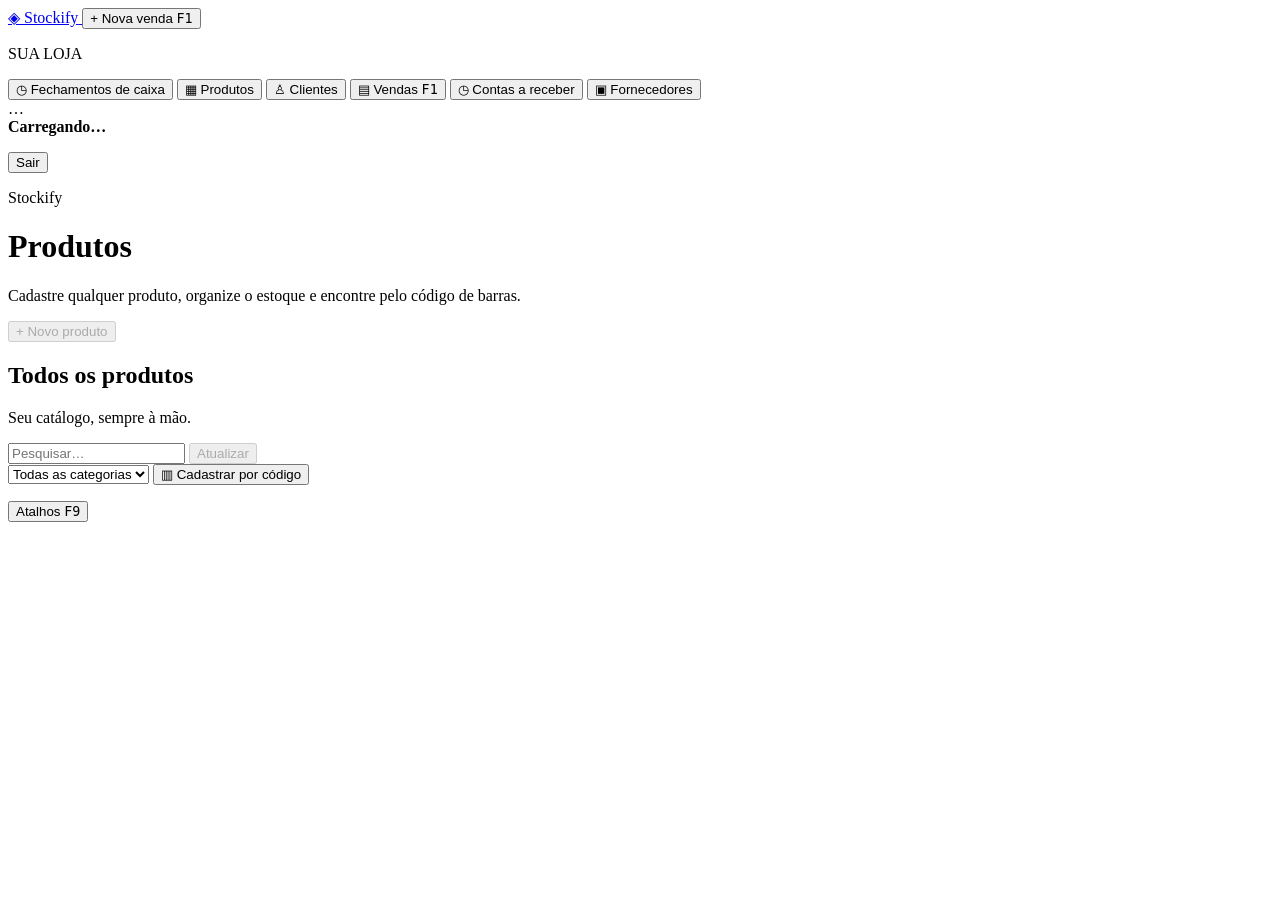
==== crud/src/main/resources/static/index.html @ 6674cbfb "atualiza Stockify para deploy" ====
<!doctype html>
<html lang="pt-BR">
    <head>
        <meta charset="utf-8" />
        <meta name="viewport" content="width=device-width,initial-scale=1" />
        <title>Stockify | Gestão</title>
        <link rel="stylesheet" href="/css/style.css" />
        <link rel="stylesheet" href="/css/commerce.css" />
        <link rel="stylesheet" href="/css/operations.css" />
        <script src="/js/app.js" defer></script>
        <script src="/js/commerce.js" defer></script>
        <script src="/js/operations.js" defer></script>
        <script src="/js/cash.js" defer></script>
        <link rel="stylesheet" href="/css/cash.css" />
        <link rel="stylesheet" href="/css/light.css?v=2" />
    </head>
    <body>
        <aside>
            <a class="brand" href="/">
                ◈
                <span>Stockify</span>
            </a>
            <button type="button" class="sale-launch" id="quick-sale">
                + Nova venda
                <kbd>F1</kbd>
            </button>
            <p class="nav-label">SUA LOJA</p>
            <nav aria-label="Menu principal">
<button class="nav" id="cash-history-button">◷ Fechamentos de caixa</button>
                <button class="nav active" data-view="products">▦ Produtos</button>
                <button class="nav" data-commerce="customers">♙ Clientes</button>
                <button class="nav sales-nav" data-commerce="sales">
                    ▤ Vendas
                    <kbd>F1</kbd>
                </button>
                <button class="nav" data-commerce="receivables">◷ Contas a receber</button>
                <button class="nav" data-commerce="suppliers">▣ Fornecedores</button>
                <button class="nav" data-view="categories" data-admin hidden>◇ Categorias</button>
                <button class="nav" data-view="users" data-admin hidden>♙ Usuários</button>
                <p class="platform-label" data-owner hidden>ADMINISTRAÇÃO STOCKIFY</p>
                <button class="nav" data-view="clients" data-owner hidden>
                    ▣ Empresas contratantes
                </button>
            </nav>
            <div class="aside-footer">
                <span class="account-avatar" id="avatar">…</span>
                <div>
                    <strong id="account-name">Carregando…</strong>
                    <p id="account-role"></p>
                </div>
                <button id="logout" class="secondary" type="button">Sair</button>
            </div>
        </aside>
        <main>
<section id="cash-dashboard" class="cash-dashboard" aria-label="Meu caixa"></section>
            <header>
                <div>
                    <p class="eyebrow" id="company-label">Stockify</p>
                    <h1 id="page-title">Produtos</h1>
                    <p class="subtitle" id="page-description">
                        Cadastre qualquer produto, organize o estoque e encontre pelo código de
                        barras.
                    </p>
                </div>
                <button id="new-entry" disabled>+ Novo produto</button>
            </header>
            <section class="catalog" id="catalog-panel">
                <div class="toolbar">
                    <div>
                        <h2 id="list-title">Todos os produtos</h2>
                        <p id="list-description">Seu catálogo, sempre à mão.</p>
                    </div>
                    <div class="filters">
                        <input
                            id="search"
                            type="search"
                            aria-label="Pesquisar registros"
                            placeholder="Pesquisar…"
                        />
                        <button class="secondary" id="refresh" disabled>Atualizar</button>
                    </div>
                </div>
                <div class="catalog-filters" id="product-filters">
                    <select id="category-filter" aria-label="Filtrar por categoria">
                        <option value="">Todas as categorias</option>
                    </select>
                    <button id="scan-product" class="secondary" type="button">
                        ▥ Cadastrar por código
                    </button>
                </div>
                <p id="notice" role="status" aria-live="polite"></p>
                <div class="table-wrap">
                    <table>
                        <thead id="table-head"></thead>
                        <tbody id="entries"></tbody>
                    </table>
                </div>
                <div id="empty" hidden></div>
                <footer id="count"></footer>
            </section>
            <section class="catalog" id="commerce-panel" hidden>
                <div class="toolbar">
                    <div>
                        <h2 id="commerce-title"></h2>
                        <p id="commerce-description"></p>
                    </div>
                    <div class="filters">
                        <input
                            id="commerce-search"
                            type="search"
                            aria-label="Pesquisar clientes, vendas ou fornecedores"
                            placeholder="Pesquisar…"
                        />
                        <button id="commerce-refresh" class="secondary" type="button">
                            Atualizar
                        </button>
                        <button id="commerce-new" type="button"></button>
                    </div>
                </div>
                <section id="sales-focus" class="sales-focus" hidden>
                    <div>
                        <span class="eyebrow">CAIXA DA LOJA</span>
                        <h2>Venda com agilidade.</h2>
                        <p>
                            Pesquise o produto, informe a quantidade e pressione F6 para escolher o
                            pagamento.
                        </p>
                    </div>
                    <button type="button" id="sales-focus-new">
                        Iniciar venda
                        <kbd>F1</kbd>
                    </button>
                </section>
                <section id="profit-summary" class="profit-summary" hidden>
                    <div>
                        <span>Vendas registradas</span>
                        <strong id="profit-revenue"></strong>
                    </div>
                    <div>
                        <span>Custos conhecidos</span>
                        <strong id="profit-cost"></strong>
                    </div>
                    <div>
                        <span>Lucro bruto conhecido</span>
                        <strong id="profit-gross"></strong>
                    </div>
                    <p id="profit-warning"></p>
                </section>
                <p id="commerce-notice" role="status" aria-live="polite"></p>
                <div class="table-wrap">
                    <table id="commerce-table">
                        <thead id="commerce-head"></thead>
                        <tbody id="commerce-rows"></tbody>
                    </table>
                </div>
                <p id="commerce-empty" class="commerce-empty" hidden>Nenhum registro encontrado.</p>
                <footer id="commerce-count"></footer>
            </section>
        </main>
        <dialog id="editor">
            <form id="entry-form">
                <div class="dialog-header">
                    <div>
                        <p class="eyebrow">CADASTRO</p>
                        <h2 id="form-title"></h2>
                    </div>
                    <button class="icon secondary" type="button" data-close aria-label="Fechar">
                        ×
                    </button>
                </div>
                <div id="common-fields">
                    <label for="name" id="name-label">Nome</label>
                    <input id="name" required maxlength="255" autocomplete="off" />
                </div>
                <fieldset id="product-fields" hidden>
                    <label for="barcode">Código de barras</label>
                    <input
                        id="barcode"
                        type="text"
                        maxlength="100"
                        autocomplete="off"
                        placeholder="Digite ou use um leitor USB"
                    />
                    <p class="field-help" id="barcode-help" role="status">
                        Use o leitor ou digite o código e pressione Enter para consultar.
                    </p>
                    <div class="field-grid">
                        <div>
                            <label for="sku">Referência interna (SKU)</label>
                            <input id="sku" maxlength="100" placeholder="Ex.: CEL-001" />
                        </div>
                        <div>
                            <label for="model">Modelo</label>
                            <input
                                id="model"
                                maxlength="150"
                                placeholder="Ex.: notebook 15 polegadas"
                            />
                        </div>
                    </div>
                    <div id="cost-field" data-admin hidden>
                        <label for="cost-price">Custo por unidade (R$)</label>
                        <input
                            id="cost-price"
                            type="number"
                            min="0"
                            max="999999999999.99"
                            step="0.01"
                            inputmode="decimal"
                        />
                        <p id="product-profit" class="field-help">
                            Informe custo e venda para acompanhar o lucro bruto por unidade.
                        </p>
                    </div>
                    <label for="description">Descrição / especificações</label>
                    <textarea
                        id="description"
                        maxlength="2000"
                        rows="3"
                        placeholder="Características, cor, tamanho, capacidade ou outras informações"
                    ></textarea>
                    <div class="field-grid">
                        <div>
                            <label for="price">Preço de venda (R$)</label>
                            <input
                                id="price"
                                type="number"
                                min="0"
                                max="999999999999.99"
                                step="0.01"
                                inputmode="decimal"
                            />
                        </div>
                        <div>
                            <label for="quantity">Quantidade (unidades)</label>
                            <input
                                id="quantity"
                                type="number"
                                min="0"
                                max="2147483647"
                                step="1"
                                value="0"
                            />
                        </div>
                    </div>
                    <div class="field-grid">
                        <div>
                            <label for="category">Categoria</label>
                            <select id="category"></select>
                        </div>
                        <div>
                            <label for="brand">Marca</label>
                            <input
                                id="brand-name"
                                maxlength="150"
                                placeholder="Ex.: Samsung, Apple, Dell…"
                            />
                        </div>
                    </div>
                </fieldset>
                <fieldset id="user-fields" hidden>
                    <label for="email">E-mail de acesso</label>
                    <input id="email" type="email" maxlength="255" autocomplete="off" />
                    <label for="password">Senha</label>
                    <input
                        id="password"
                        type="password"
                        minlength="8"
                        autocomplete="new-password"
                    />
                    <p class="field-help" id="password-help"></p>
                    <div class="field-grid">
                        <div>
                            <label for="role">Perfil</label>
                            <select id="role">
                                <option value="USER">Funcionário</option>
                                <option value="ADMIN">Proprietário da loja</option>
                            </select>
                        </div>
                        <div>
                            <label for="active">Acesso</label>
                            <select id="active">
                                <option value="true">Ativo</option>
                                <option value="false">Desativado</option>
                            </select>
                        </div>
                    </div>
                    <p class="field-help">
                        O proprietário da loja tem acesso completo à sua empresa. Funcionários
                        gerenciam seus produtos.
                    </p>
                </fieldset>
                <fieldset id="client-fields" hidden>
                    <label for="client-slug">Código da empresa</label>
                    <input
                        id="client-slug"
                        maxlength="40"
                        pattern="[a-z0-9][a-z0-9-]{2,39}"
                        placeholder="Ex.: loja-do-joao"
                        autocomplete="off"
                    />
                    <p class="field-help">Este código será utilizado no login do cliente.</p>
                    <label for="client-active">Painel</label>
                    <select id="client-active">
                        <option value="true">Ativo</option>
                        <option value="false">Desativado</option>
                    </select>
                    <fieldset id="initial-admin-fields">
                        <label for="client-admin-name">Nome do administrador</label>
                        <input id="client-admin-name" maxlength="100" autocomplete="off" />
                        <label for="client-admin-email">E-mail do administrador</label>
                        <input
                            id="client-admin-email"
                            type="email"
                            maxlength="255"
                            autocomplete="off"
                        />
                        <label for="client-admin-password">Senha inicial</label>
                        <input
                            id="client-admin-password"
                            type="password"
                            minlength="8"
                            autocomplete="new-password"
                        />
                        <p class="field-help">
                            Este acesso poderá gerenciar somente os usuários e os dados da empresa
                            criada.
                        </p>
                    </fieldset>
                </fieldset>
                <p id="form-error" role="alert"></p>
                <div class="form-actions">
                    <button class="secondary" type="button" data-close>Cancelar</button>
                    <button id="save" type="submit">Salvar</button>
                </div>
            </form>
        </dialog>
        <dialog id="contact-editor">
            <form id="contact-form">
                <div class="dialog-header">
                    <h2 id="contact-title">Cadastrar cliente</h2>
                    <button
                        type="button"
                        class="icon secondary"
                        data-commerce-close="contact-editor"
                        aria-label="Fechar cadastro"
                    >
                        ×
                    </button>
                </div>
                <label for="contact-name">Nome</label>
                <input id="contact-name" required maxlength="150" />
                <div class="field-grid">
                    <div>
                        <label for="contact-phone">Telefone</label>
                        <input id="contact-phone" type="tel" maxlength="40" />
                    </div>
                    <div>
                        <label for="contact-email">E-mail</label>
                        <input id="contact-email" type="email" maxlength="255" />
                    </div>
                </div>
                <label for="contact-address">Endereço</label>
                <textarea id="contact-address" maxlength="500" rows="2"></textarea>
                <div id="supplier-fields" hidden>
                    <label for="contact-supplied">O que fornece</label>
                    <textarea
                        id="contact-supplied"
                        maxlength="5000"
                        rows="5"
                        placeholder="Ex.: arroz, feijão e óleo. Entregas às terças-feiras."
                    ></textarea>
                    <p class="field-help">
                        Anote produtos, serviços, condições de entrega ou outras informações do
                        fornecedor.
                    </p>
                </div>
                <label for="contact-notes">Observações</label>
                <textarea id="contact-notes" maxlength="3000" rows="3"></textarea>
                <p id="contact-error" role="alert" class="commerce-error"></p>
                <div class="form-actions">
                    <button class="secondary" type="button" data-commerce-close="contact-editor">
                        Cancelar
                    </button>
                    <button id="contact-save" type="submit">Salvar</button>
                </div>
            </form>
        </dialog>
        <dialog id="sale-editor">
            <form id="sale-form">
                <div class="dialog-header">
                    <h2>Registrar venda</h2>
                    <button
                        type="button"
                        class="icon secondary"
                        data-commerce-close="sale-editor"
                        aria-label="Fechar venda"
                    >
                        ×
                    </button>
                </div>
                <h3 class="sale-items-title">Produtos da venda</h3>
                <div id="sale-items"></div>
                <button id="sale-add-item" class="secondary" type="button">
                    + Adicionar produto
                </button>
                <p class="sale-total">
                    Total
                    <strong id="sale-total">R$ 0,00</strong>
                </p>
                <p class="field-help">
                    O estoque será baixado ao registrar. Os preços do cadastro são confirmados pelo
                    servidor.
                </p>
                <div class="checkout-bar">
                    <button type="button" id="sale-checkout">
                        Escolher pagamento
                        <kbd>F6 / Enter</kbd>
                    </button>
                </div>
                <section id="sale-checkout-fields" hidden>
                    <h3>Pagamento da venda</h3>
                    <label for="sale-customer">Cliente</label>
                    <select id="sale-customer"></select>
                    <div class="field-grid">
                        <div>
                            <label for="sale-type">Forma de pagamento</label>
                            <select id="sale-type">
                                <option value="CASH">À vista</option>
                                <option value="CREDIT">Fiado / a prazo</option>
                            </select>
                        </div>
                        <div id="sale-due-field" hidden>
                            <label for="sale-due">Vencimento (opcional)</label>
                            <input id="sale-due" type="date" />
                        </div>
                    </div>
                    <div id="sale-initial-field" hidden>
                        <label for="sale-initial">Entrada recebida</label>
                        <input id="sale-initial" type="number" min="0" step="0.01" value="0" />
                    </div>
                    <label for="sale-method">Recebimento / entrada</label><select id="sale-method"><option value="CASH">Dinheiro</option><option value="PIX">Pix</option><option value="DEBIT">Cartão de débito</option><option value="CARD">Cartão de crédito</option></select>
                    <label for="sale-notes">Observações</label>
                    <textarea id="sale-notes" maxlength="3000" rows="2"></textarea>
                </section>
                <p id="sale-error" role="alert" class="commerce-error"></p>
                <div class="form-actions">
                    <button class="secondary" type="button" data-commerce-close="sale-editor">
                        Cancelar
                    </button>
                    <button id="sale-save" type="submit" hidden>Confirmar venda · F8</button>
                </div>
            </form>
        </dialog>
        <dialog id="ledger-dialog">
            <div class="dialog-header">
                <h2 id="ledger-title">Extrato</h2>
                <button
                    class="icon secondary"
                    type="button"
                    data-commerce-close="ledger-dialog"
                    aria-label="Fechar extrato"
                >
                    ×
                </button>
            </div>
            <div id="ledger-content"></div>
            <form id="payment-form" hidden>
                <h3>Registrar pagamento</h3>
                <label for="payment-amount">Valor recebido</label>
                <input id="payment-amount" type="number" min="0.01" step="0.01" required />
                <label for="payment-method">Forma de recebimento</label><select id="payment-method"><option value="CASH">Dinheiro</option><option value="PIX">Pix</option><option value="DEBIT">Cartão de débito</option><option value="CARD">Cartão de crédito</option></select>
                <label for="payment-notes">Observação</label>
                <input id="payment-notes" maxlength="1000" placeholder="Ex.: recebido por Pix" />
                <p id="payment-error" role="alert" class="commerce-error"></p>
                <div class="form-actions">
                    <button id="payment-save" type="submit">Registrar pagamento</button>
                </div>
            </form>
        </dialog>
        <dialog id="stock-editor">
            <form id="stock-form">
                <div class="dialog-header">
                    <h2>Repor estoque</h2>
                    <button
                        class="icon secondary"
                        type="button"
                        id="stock-close"
                        aria-label="Fechar reposição"
                    >
                        ×
                    </button>
                </div>
                <p id="stock-product"></p>
                <label for="stock-quantity">Quantidade recebida</label>
                <input
                    id="stock-quantity"
                    type="number"
                    min="1"
                    max="2147483647"
                    step="1"
                    required
                />
                <div class="field-grid">
                    <div>
                        <label for="stock-cost">Novo custo por unidade (R$)</label>
                        <input id="stock-cost" type="number" min="0" step="0.01" required />
                    </div>
                    <div>
                        <label for="stock-price">Preço de venda (R$)</label>
                        <input id="stock-price" type="number" min="0" step="0.01" required />
                    </div>
                </div>
                <p id="stock-profit" class="field-help"></p>
                <p class="field-help">
                    A quantidade é adicionada ao saldo atual. Preços novos não alteram vendas já
                    registradas.
                </p>
                <p id="stock-error" role="alert" class="commerce-error"></p>
                <div class="form-actions">
                    <button id="stock-save" type="submit">Confirmar reposição</button>
                </div>
            </form>
        </dialog>
        <dialog id="shortcuts-dialog">
            <div class="dialog-header">
                <h2>Atalhos Stockify</h2>
                <button
                    class="icon secondary"
                    type="button"
                    id="shortcuts-close"
                    aria-label="Fechar atalhos"
                >
                    ×
                </button>
            </div>
            <dl class="shortcuts-list">
                <dt>F1</dt>
                <dd>Nova venda</dd>
                <dt>F2</dt>
                <dd>Produtos e reposição</dd>
                <dt>F3</dt>
                <dd>Clientes da loja</dd>
                <dt>F4</dt>
                <dd>Fornecedores</dd>
                <dt>F5</dt>
                <dd>Pesquisar produto ou cadastro</dd>
                <dt>Enter / F6</dt>
                <dd>Abrir pagamento da venda</dd>
                <dt>F8</dt>
                <dd>Confirmar venda na etapa de pagamento</dd>
                <dt>F9</dt>
                <dd>Mostrar estes atalhos</dd>
                <dt>Esc</dt>
                <dd>Fechar a janela atual</dd>
            </dl>
            <p class="field-help">
                Na busca de produtos, Enter seleciona o primeiro resultado disponível.
            </p>
        </dialog>
        <button id="shortcuts-button" class="shortcut-help" type="button">
            Atalhos
            <kbd>F9</kbd>
        </button>
    <dialog id="cash-dialog"><div class="dialog-header"><h2 id="cash-dialog-title"></h2><button type="button" class="secondary" id="cash-dialog-close">Fechar</button></div><div id="cash-dialog-content"></div></dialog>
</body>
</html>
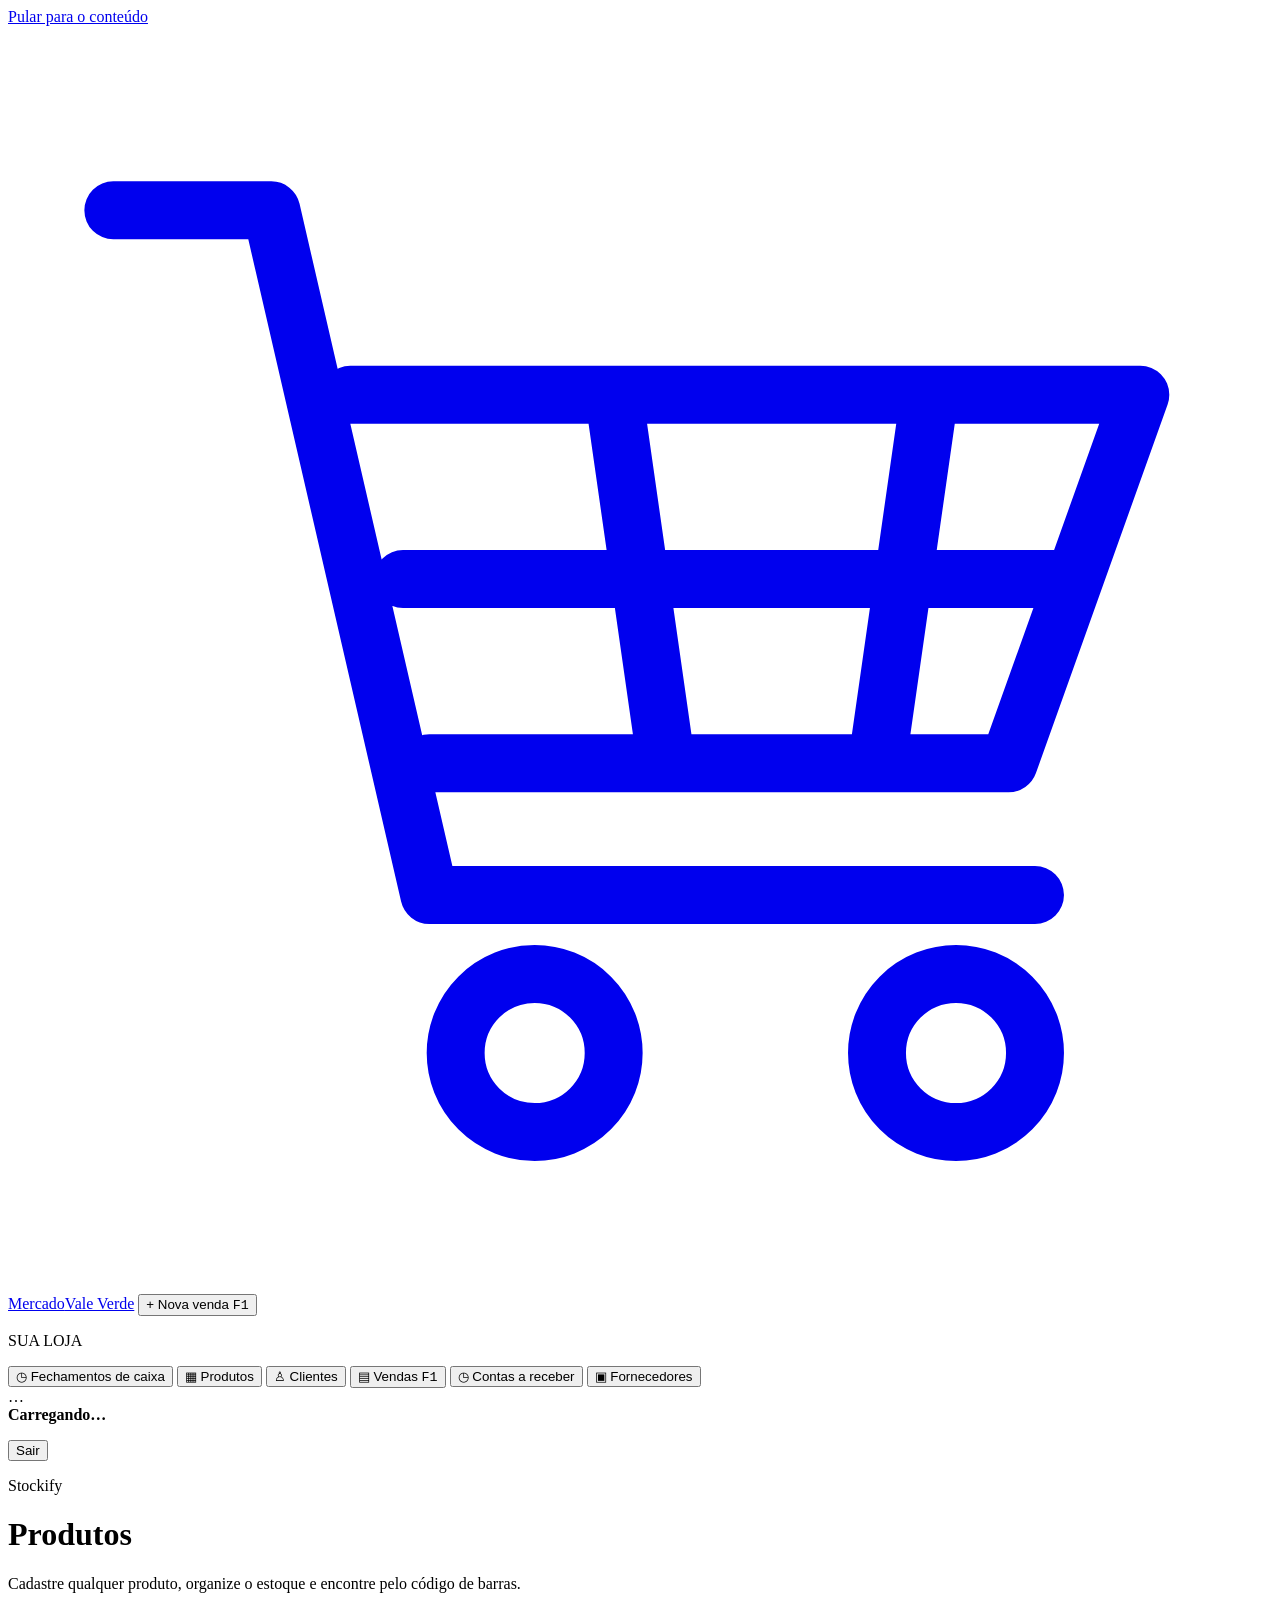
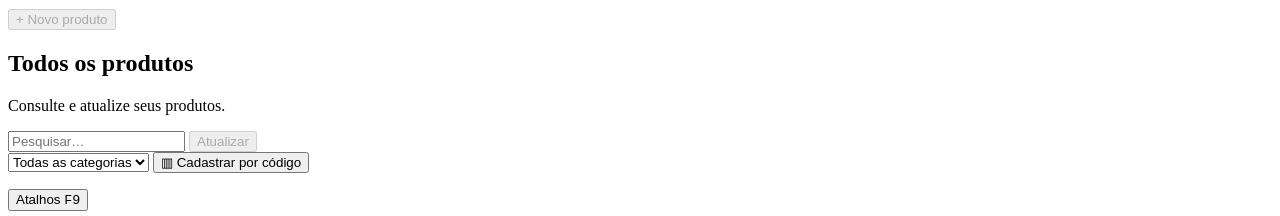
==== commit 00c4890c: "parte final do projeto" ====
--- a/crud/src/main/resources/static/index.html
+++ b/crud/src/main/resources/static/index.html
@@ -3,23 +3,29 @@
     <head>
         <meta charset="utf-8" />
         <meta name="viewport" content="width=device-width,initial-scale=1" />
-        <title>Stockify | Gestão</title>
+        <title>Mercado Vale Verde | Gestão</title>
         <link rel="stylesheet" href="/css/style.css" />
         <link rel="stylesheet" href="/css/commerce.css" />
         <link rel="stylesheet" href="/css/operations.css" />
         <script src="/js/app.js" defer></script>
         <script src="/js/commerce.js" defer></script>
         <script src="/js/operations.js" defer></script>
-        <script src="/js/cash.js" defer></script>
+        <script src="/js/cash.js?v=2" defer></script>
+        <script src="/js/progress.js?v=1" defer></script>
         <link rel="stylesheet" href="/css/cash.css" />
         <link rel="stylesheet" href="/css/light.css?v=2" />
+        <link rel="stylesheet" href="/css/refinement.css?v=4" />
+        <link rel="stylesheet" href="/css/usability.css?v=1" />
+        <script src="/js/usability.js?v=1" defer></script>
+        <link rel="stylesheet" href="/css/minimal.css?v=1" />
+        <link rel="stylesheet" href="/css/theme.css?v=3" />
+        <script src="/js/theme.js?v=3"></script>
+        <link rel="stylesheet" href="/css/market-brand.css?v=1" />
     </head>
     <body>
+        <a class="skip-link" href="#main-content">Pular para o conteúdo</a>
         <aside>
-            <a class="brand" href="/">
-                ◈
-                <span>Stockify</span>
-            </a>
+            <a class="brand market-brand" href="/" aria-label="Mercado Vale Verde — início"><svg class="market-cart" viewBox="0 0 48 48" fill="none" stroke="currentColor" stroke-width="2.2" stroke-linecap="round" stroke-linejoin="round" aria-hidden="true"><path d="M4 7h6l6 26h23M13 14h30l-5 14H16M23 14l2 14m10-14-2 14M15 21h25"/><circle cx="20" cy="39" r="3"/><circle cx="36" cy="39" r="3"/></svg><span class="market-wordmark"><span class="market-caption">Mercado</span><span class="market-name">Vale Verde</span></span></a>
             <button type="button" class="sale-launch" id="quick-sale">
                 + Nova venda
                 <kbd>F1</kbd>
@@ -37,10 +43,6 @@
                 <button class="nav" data-commerce="suppliers">▣ Fornecedores</button>
                 <button class="nav" data-view="categories" data-admin hidden>◇ Categorias</button>
                 <button class="nav" data-view="users" data-admin hidden>♙ Usuários</button>
-                <p class="platform-label" data-owner hidden>ADMINISTRAÇÃO STOCKIFY</p>
-                <button class="nav" data-view="clients" data-owner hidden>
-                    ▣ Empresas contratantes
-                </button>
             </nav>
             <div class="aside-footer">
                 <span class="account-avatar" id="avatar">…</span>
@@ -51,8 +53,7 @@
                 <button id="logout" class="secondary" type="button">Sair</button>
             </div>
         </aside>
-        <main>
-<section id="cash-dashboard" class="cash-dashboard" aria-label="Meu caixa"></section>
+        <main id="main-content" tabindex="-1">
             <header>
                 <div>
                     <p class="eyebrow" id="company-label">Stockify</p>
@@ -64,11 +65,30 @@
                 </div>
                 <button id="new-entry" disabled>+ Novo produto</button>
             </header>
+
+<section id="cash-dashboard" class="cash-dashboard" aria-label="Meu caixa"></section>
+<section class="journey" id="store-journey" aria-labelledby="journey-title" hidden>
+                <details id="journey-details">
+                    <summary>
+                        <span class="journey-heading"><span class="eyebrow">SUA LOJA EM MOVIMENTO</span><span id="journey-title">Primeiros passos</span><span id="journey-summary">Consultando seus cadastros…</span></span>
+                        <span class="journey-meter"><span id="journey-count">— de 3</span><progress id="journey-progress" max="3" value="0" aria-label="Etapas concluídas"></progress><span class="journey-expand">Ver etapas</span></span>
+                    </summary>
+                    <p class="journey-help">Um guia para organizar sua loja, no seu ritmo. As etapas refletem os registros atuais da empresa.</p>
+                    <ol class="journey-steps">
+                        <li data-step="products"><span class="step-mark" aria-hidden="true">1</span><h3>Organize seu catálogo</h3><p>Cadastre os produtos que sua loja oferece.</p><span class="step-state">Consultando…</span><button type="button" class="secondary" data-journey-action="products">Ver produtos</button></li>
+                        <li data-step="customers"><span class="step-mark" aria-hidden="true">2</span><h3>Conheça seus clientes</h3><p>Guarde os contatos de quem compra com você.</p><span class="step-state">Consultando…</span><button type="button" class="secondary" data-journey-action="customers">Ver clientes</button></li>
+                        <li data-step="sales"><span class="step-mark" aria-hidden="true">3</span><h3>Registre uma venda</h3><p>Acompanhe a venda e a saída do estoque.</p><span class="step-state">Consultando…</span><button type="button" class="secondary" data-journey-action="sales">Nova venda</button></li>
+                    </ol>
+                    <p id="journey-feedback" role="status" aria-live="polite" class="journey-feedback"></p>
+                    <button type="button" class="secondary" id="journey-refresh">Atualizar progresso</button>
+                </details>
+            </section>
+
             <section class="catalog" id="catalog-panel">
                 <div class="toolbar">
                     <div>
                         <h2 id="list-title">Todos os produtos</h2>
-                        <p id="list-description">Seu catálogo, sempre à mão.</p>
+                        <p id="list-description">Consulte e atualize seus produtos.</p>
                     </div>
                     <div class="filters">
                         <input
@@ -567,3 +587,13 @@
 </html>
 
 
+
+
+
+
+
+
+
+
+
+
